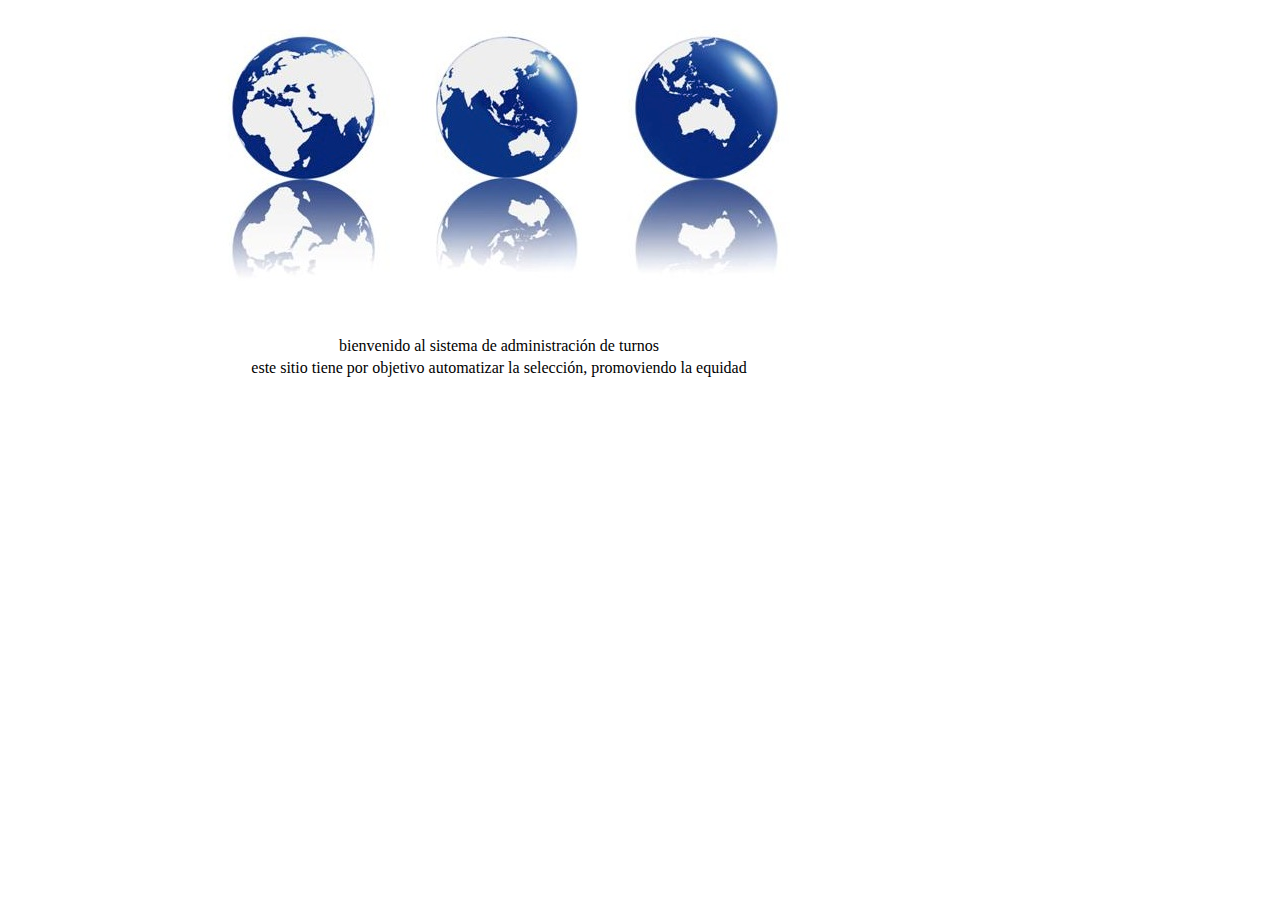
==== welcome.html @ dd25693f "primeros datos" ====
<!DOCTYPE html PUBLIC "-//W3C//DTD XHTML 1.0 Transitional//EN" "http://www.w3.org/TR/xhtml1/DTD/xhtml1-transitional.dtd">
<html xmlns="http://www.w3.org/1999/xhtml">
<head>
<meta http-equiv="Content-Type" content="text/html; charset=utf-8" />
<title>Documento sin título</title>
<link href="css/principal.css" rel="stylesheet" type="text/css" />
<style type="text/css">
body {
	margin-left: 0px;
	margin-top: 0px;
	margin-right: 0px;
	margin-bottom: 0px;
}
</style>
</head>

<body>
<div class="div_principal">
  <table width="988" align="center">
    <tr align="center">
      <td><img src="images/micaptura-2010-03-04-a-las-212857.jpg" width="635" height="325" /></td>
    </tr>
    <tr align="center">
      <td>bienvenido al sistema de administración de turnos</td>
    </tr>
    <tr align="center">
      <td>este sitio tiene por objetivo automatizar la selección, promoviendo la equidad</td>
    </tr>
  </table>
</div>
</body>
</html>
---- css/principal.css ----
@charset "utf-8";
/* CSS Document */

.contenedor{
	width:1000px;
	height:700px;
	border:1px #000 solid;
	margin:auto;
	background:#FFF
	}
	
.cabecera{
	width:1000px;
	height:103px;
	margin-bottom:10px;
	float:left;
	background-image:url(../images/cabeza.jpg);
	}

.cuerpo{
	width:1000px;
	height:500px;
	margin-bottom:10px;
	float:left;
	background:#999;
	}

.menu{
	width:988px;
	height:20px;
	padding:5px;
	margin-bottom:10px;
	background:#06F;
	border:1px #000 solid;
	float:left;
	color:#FFF;
	font-family:Verdana, Geneva, sans-serif;
	font-size:12px;
	}

.frame1{
	width:988px;
	height:450px;
	padding:5px;
	margin-bottom:10px;
	background:#666;
	border:1px #000 solid;
	float:left;
	color:#FFF;
	font-family:Verdana, Geneva, sans-serif;
	font-size:12px;
	}

.div_principal{
	width:978px;
	height:440px;
	padding:5px;
	background:#FFF;
	}

.pie_pagina{
	width:1000px;
	height:80px;
	float:left;
	background:#06F}
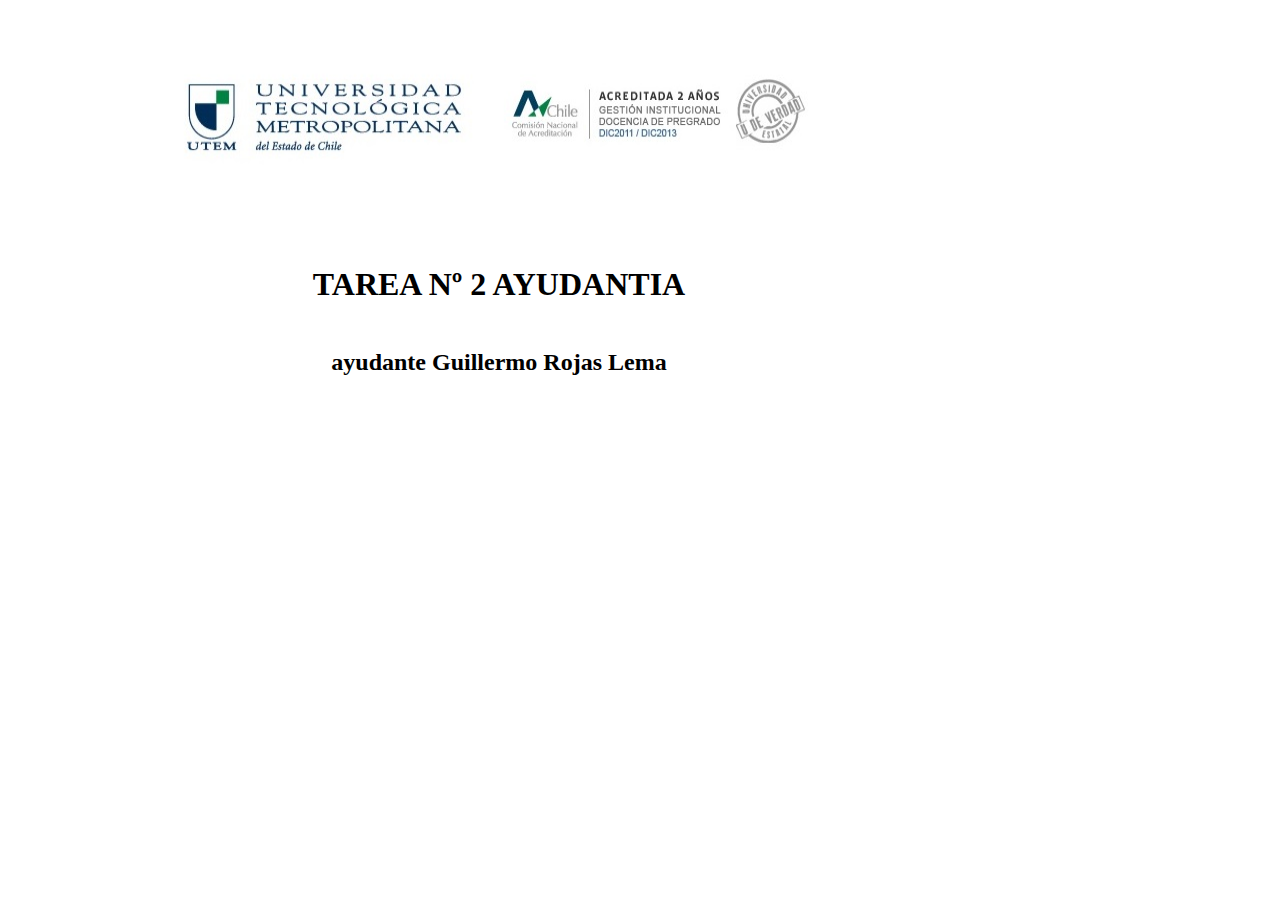
==== commit 14bfcb87: "nuevo codigo" ====
--- a/welcome.html
+++ b/welcome.html
@@ -18,13 +18,13 @@
 <div class="div_principal">
   <table width="988" align="center">
     <tr align="center">
-      <td><img src="images/micaptura-2010-03-04-a-las-212857.jpg" width="635" height="325" /></td>
+      <td><img src="images/logo-utem.jpg" width="662" height="233" /></td>
     </tr>
     <tr align="center">
-      <td>bienvenido al sistema de administración de turnos</td>
+      <td><h1>TAREA Nº 2 AYUDANTIA</h1></td>
     </tr>
     <tr align="center">
-      <td>este sitio tiene por objetivo automatizar la selección, promoviendo la equidad</td>
+      <td><h2>ayudante Guillermo Rojas Lema</h2></td>
     </tr>
   </table>
 </div>
--- a/css/principal.css
+++ b/css/principal.css
@@ -9,13 +9,6 @@
 	background:#FFF
 	}
 	
-.cabecera{
-	width:1000px;
-	height:103px;
-	margin-bottom:10px;
-	float:left;
-	background-image:url(../images/cabeza.jpg);
-	}
 
 .cuerpo{
 	width:1000px;
@@ -62,4 +55,5 @@
 	width:1000px;
 	height:80px;
 	float:left;
-	background:#06F}+	background:#06F}
+
